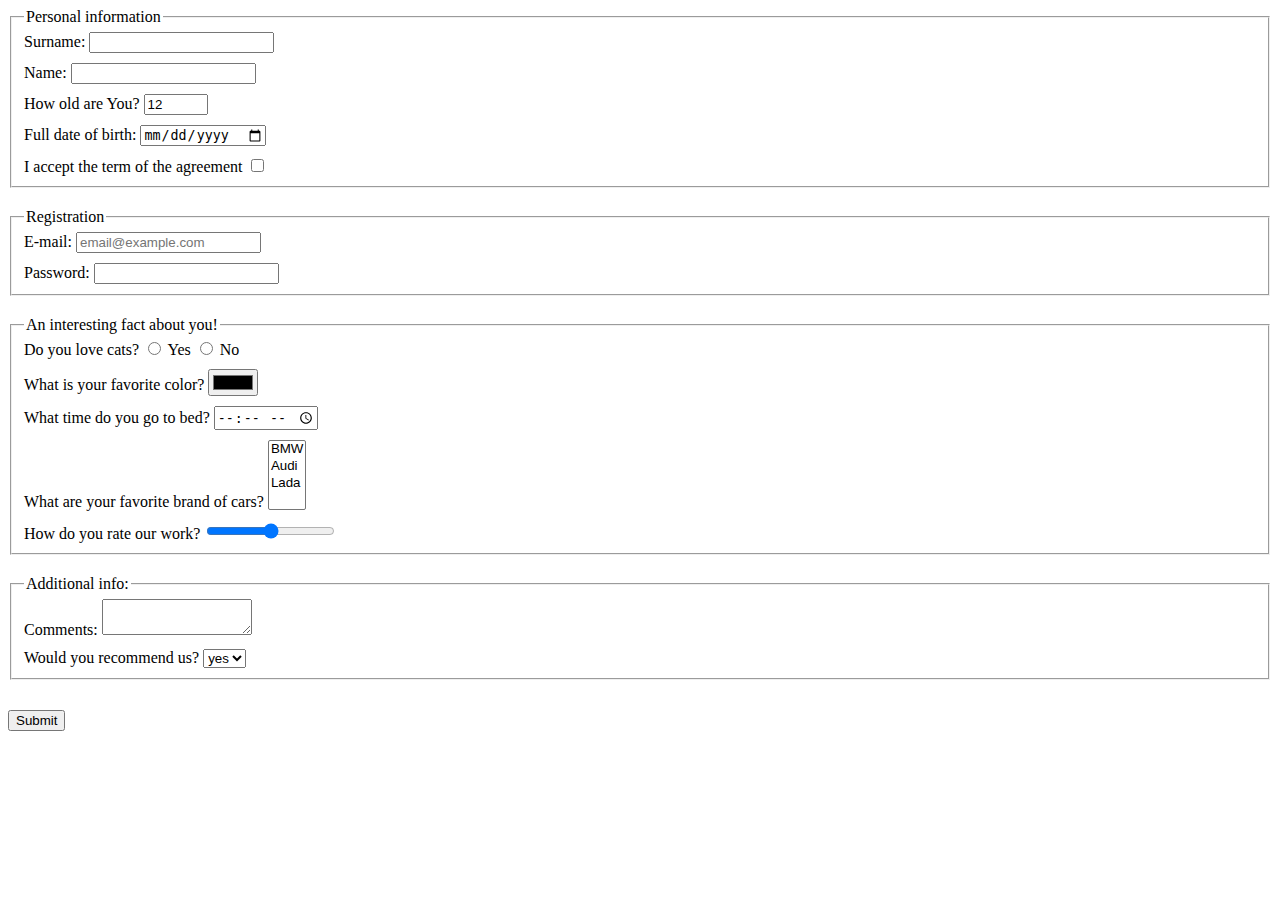
==== src/index.html @ 3f12255b "My forms" ====
<!DOCTYPE html>
<html lang="en">
  <head>
    <meta charset="UTF-8">
    <meta name="viewport"
      content="width=device-width, user-scalable=no, initial-scale=1.0, maximum-scale=1.0, minimum-scale=1.0">
    <meta http-equiv="X-UA-Compatible"
      content="ie=edge">
    <title>HTML Form</title>
    <link rel="stylesheet"
      href="./style.css">
  </head>
  <body>
    <form action="submit">
      <fieldset class="fieldset">
        <legend>Personal information</legend>

        <!-- /* surname */ -->
        <div class="input">
          <label for="surname">Surname:</label>
          <input type="text"
            name="surname"
            id="surname"
            required
            autocomplete="off">
        </div>


        <!-- /* name */ -->
        <div class="input">
          <label for="name">Name:</label>
          <input type="text"
            name="name"
            id="name"
            required
            autocomplete="off">
        </div>


        <!-- /* age */ -->
        <div class="input">
          <label for="age">How old are You?</label>
          <input type="number"
            name="age"
            id="age"
            required
            min="1"
            max="100"
            value="12">
        </div>


        <!-- /* birthday */ -->
        <div class="input">
          <label for="birth">Full date of birth:</label>
          <input type="date"
            name="birth"
            id="birth"
            required>
        </div>

        <!-- /* accept */ -->
        <div class="input">
          <label for="accept">I accept the term of the agreement</label>
          <input type="checkbox"
            name="accept"
            id="accept">
        </div>
      </fieldset>

      <fieldset class="fieldset">
        <legend>Registration</legend>

        <!-- /* email */ -->
        <div class="input">
          <label for="email">E-mail:</label>
          <input type="email"
            name="email"
            id="email"
            placeholder="email@example.com"
            required>
        </div>

        <!-- /* email */ -->
        <div class="input">
          <label for="password">Password:</label>
          <input type="password"
            name="password"
            id="password"
            minlength="5"
            maxlength="25"
            required>
        </div>
      </fieldset>

      <fieldset class="fieldset">
        <legend>An interesting fact about you!</legend>

        <!-- /* love cats? */ -->
        <div class="input">
          Do you love cats?
          <label>
            <input type="radio"
              name="love_cats"
              value="true"> Yes
          </label>
          <label>
            <input type="radio"
              name="love_cats"
              value="false"> No
          </label>
        </div>

        <!-- /* color */ -->
        <div class="input">
          <label for="color">What is your favorite color?</label>
          <input type="color"
            name="color"
            id="color"
            required>
        </div>

        <!-- /* time */ -->
        <div class="input">
          <label for="time">What time do you go to bed?</label>
          <input type="time"
            name="time"
            id="time"
            required>
        </div>

        <!-- /* select */ -->
        <div class="input">
          <label for="select">What are your favorite brand of cars?</label>
          <select name="select"
            multiple>
            <option value="BMW">BMW</option>
            <option value="Audi">Audi</option>
            <option value="Lada">Lada</option>
          </select>
        </div>

        <!-- /* range */ -->
        <div class="input">
          <label for="range">How do you rate our work?</label>
          <input type="range"
            name="range"
            id="range"
            min="0"
            max="100"
            required>
        </div>
      </fieldset>

      <fieldset class="fieldset">
        <legend>Additional info:</legend>

        <!-- /* email */ -->
        <div class="input">
          <label for="comments">Comments:</label>
          <textarea name="comments"
            id="comments"
            cols="16"
            rows="2"
            required></textarea>

        </div>

        <!-- /* email */ -->
        <div class="input">
          <label for="recommend">Would you recommend us?</label>
          <select name="recommend"
            required>
            <option value="yes">yes</option>
            <option value="no">no</option>
          </select>
        </div>
      </fieldset>
      <button type="submit">Submit</button>
    </form>
    <script type="text/javascript"
      src="./main.js"></script>
  </body>
</html>
---- src/style.css ----
/* styles go here */

.fieldset {
  margin-bottom: 20px;
}

.input {
  padding-bottom: 10px;
}

.fieldset .input:last-child {
  padding: 0;
}

button {
  margin: 10px 0;
}
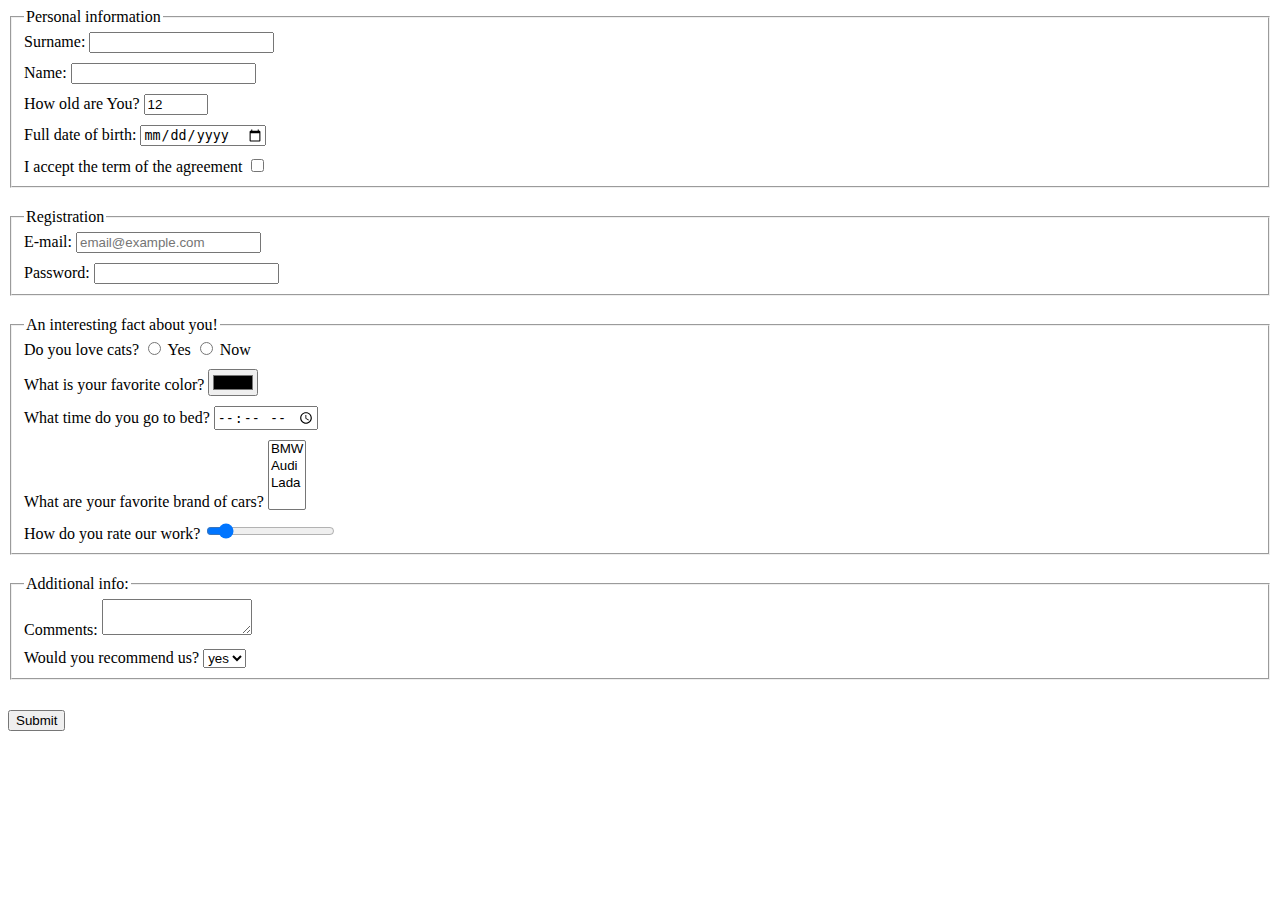
==== commit a9741ba8: "fixed" ====
--- a/src/index.html
+++ b/src/index.html
@@ -2,175 +2,193 @@
 <html lang="en">
   <head>
     <meta charset="UTF-8">
-    <meta name="viewport"
-      content="width=device-width, user-scalable=no, initial-scale=1.0, maximum-scale=1.0, minimum-scale=1.0">
-    <meta http-equiv="X-UA-Compatible"
-      content="ie=edge">
+    <meta
+      name="viewport"
+      content="width=device-width, user-scalable=no, initial-scale=1.0, maximum-scale=1.0, minimum-scale=1.0"
+    >
+    <meta
+      http-equiv="X-UA-Compatible"
+      content="ie=edge"
+    >
     <title>HTML Form</title>
-    <link rel="stylesheet"
-      href="./style.css">
+    <link
+      rel="stylesheet"
+      href="./style.css"
+    >
   </head>
   <body>
     <form action="submit">
       <fieldset class="fieldset">
         <legend>Personal information</legend>
-
         <!-- /* surname */ -->
         <div class="input">
           <label for="surname">Surname:</label>
-          <input type="text"
+          <input
+            type="text"
             name="surname"
             id="surname"
             required
-            autocomplete="off">
-        </div>
-
-
+            autocomplete="off"
+          >
+        </div>
         <!-- /* name */ -->
         <div class="input">
           <label for="name">Name:</label>
-          <input type="text"
+          <input
+            type="text"
             name="name"
             id="name"
             required
-            autocomplete="off">
-        </div>
-
-
+            autocomplete="off"
+          >
+        </div>
         <!-- /* age */ -->
         <div class="input">
           <label for="age">How old are You?</label>
-          <input type="number"
+          <input
+            type="number"
             name="age"
             id="age"
             required
             min="1"
             max="100"
-            value="12">
-        </div>
-
-
+            value="12"
+          >
+        </div>
         <!-- /* birthday */ -->
         <div class="input">
           <label for="birth">Full date of birth:</label>
-          <input type="date"
+          <input
+            type="date"
             name="birth"
             id="birth"
-            required>
-        </div>
-
+            required
+          >
+        </div>
         <!-- /* accept */ -->
         <div class="input">
           <label for="accept">I accept the term of the agreement</label>
-          <input type="checkbox"
+          <input
+            type="checkbox"
             name="accept"
-            id="accept">
-        </div>
-      </fieldset>
-
+            id="accept"
+          >
+        </div>
+      </fieldset>
       <fieldset class="fieldset">
         <legend>Registration</legend>
-
         <!-- /* email */ -->
         <div class="input">
           <label for="email">E-mail:</label>
-          <input type="email"
+          <input
+            type="email"
             name="email"
             id="email"
             placeholder="email@example.com"
-            required>
-        </div>
-
+            required
+          >
+        </div>
         <!-- /* email */ -->
         <div class="input">
           <label for="password">Password:</label>
-          <input type="password"
+          <input
+            type="password"
             name="password"
             id="password"
             minlength="5"
             maxlength="25"
-            required>
-        </div>
-      </fieldset>
-
+            required
+          >
+        </div>
+      </fieldset>
       <fieldset class="fieldset">
         <legend>An interesting fact about you!</legend>
-
         <!-- /* love cats? */ -->
         <div class="input">
-          Do you love cats?
+          <span>Do you love cats?</span>
           <label>
-            <input type="radio"
-              name="love_cats"
-              value="true"> Yes
+            <input
+              type="radio"
+              name="loveCats"
+              value="true"
+            >
+            <span>Yes</span>
           </label>
           <label>
-            <input type="radio"
-              name="love_cats"
-              value="false"> No
+            <input
+              type="radio"
+              name="loveCats"
+              value="false"
+            >
+            <span>Now</span>
           </label>
         </div>
-
         <!-- /* color */ -->
         <div class="input">
           <label for="color">What is your favorite color?</label>
-          <input type="color"
+          <input
+            type="color"
             name="color"
             id="color"
-            required>
-        </div>
-
+            required
+          >
+        </div>
         <!-- /* time */ -->
         <div class="input">
           <label for="time">What time do you go to bed?</label>
-          <input type="time"
+          <input
+            type="time"
             name="time"
             id="time"
-            required>
-        </div>
-
-        <!-- /* select */ -->
-        <div class="input">
-          <label for="select">What are your favorite brand of cars?</label>
-          <select name="select"
-            multiple>
+            required
+          >
+        </div>
+        <!-- /* carBrand */ -->
+        <div class="input">
+          <label for="carBrand">What are your favorite brand of cars?</label>
+          <select
+            name="carBrand"
+            multiple
+          >
             <option value="BMW">BMW</option>
             <option value="Audi">Audi</option>
             <option value="Lada">Lada</option>
           </select>
         </div>
-
         <!-- /* range */ -->
         <div class="input">
           <label for="range">How do you rate our work?</label>
-          <input type="range"
+          <input
+            type="range"
             name="range"
             id="range"
             min="0"
             max="100"
-            required>
-        </div>
-      </fieldset>
-
+            required
+            value="10"
+          >
+        </div>
+      </fieldset>
       <fieldset class="fieldset">
         <legend>Additional info:</legend>
-
-        <!-- /* email */ -->
+        <!-- /* comments */ -->
         <div class="input">
           <label for="comments">Comments:</label>
-          <textarea name="comments"
+          <textarea
+            name="comments"
             id="comments"
             cols="16"
             rows="2"
-            required></textarea>
-
-        </div>
-
-        <!-- /* email */ -->
+            required
+          ></textarea>
+        </div>
+        <!-- /* recommend */ -->
         <div class="input">
           <label for="recommend">Would you recommend us?</label>
-          <select name="recommend"
-            required>
+          <select
+            name="recommend"
+            required
+          >
             <option value="yes">yes</option>
             <option value="no">no</option>
           </select>
@@ -178,7 +196,9 @@
       </fieldset>
       <button type="submit">Submit</button>
     </form>
-    <script type="text/javascript"
-      src="./main.js"></script>
+    <script
+      type="text/javascript"
+      src="./main.js"
+    ></script>
   </body>
 </html>
